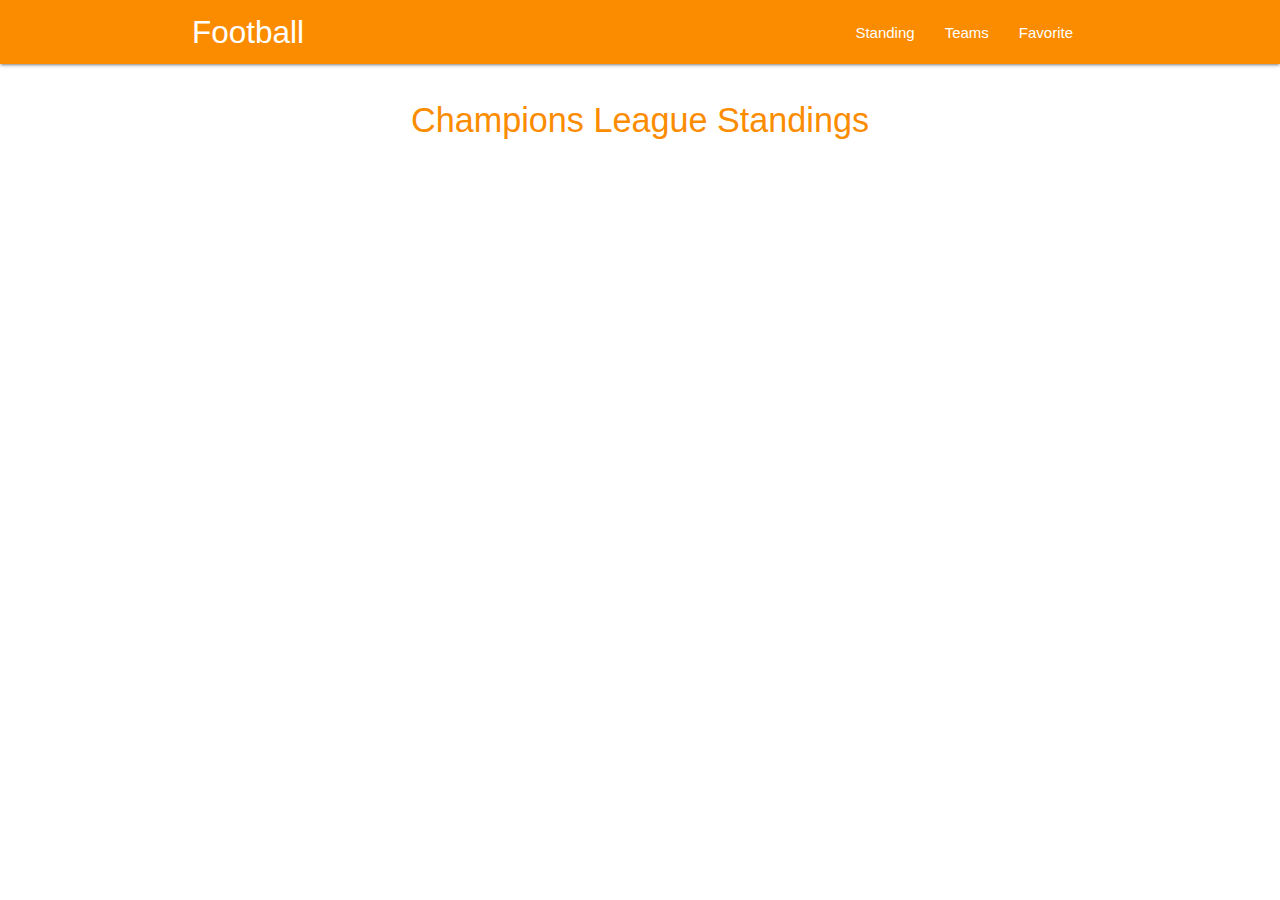
==== public/index.html @ 0f295193 "branch untuk hostin firebase" ====
<!DOCTYPE html>
<html lang="en">

<head>
    <meta charset="UTF-8">
    <title>Football WNF</title>
    <meta name="description" content="Free Football Apps" />
    <meta name="viewport" content="width=device-width, initial-scale=1" />
    <link href="https://fonts.googleapis.com/icon?family=Material+Icons" rel="stylesheet">
    <link rel="stylesheet" href="css/materialize.min.css">
    <link rel="manifest" href="manifest.json">
    <meta name="theme-color" content="#fb8c00">
    <link rel="apple-touch-icon-precomposed" sizes="57x57" href="favicomatic/apple-touch-icon-57x57.png" />
    <link rel="apple-touch-icon-precomposed" sizes="114x114" href="favicomatic/apple-touch-icon-114x114.png" />
    <link rel="apple-touch-icon-precomposed" sizes="72x72" href="favicomatic/apple-touch-icon-72x72.png" />
    <link rel="apple-touch-icon-precomposed" sizes="144x144" href="favicomatic/apple-touch-icon-144x144.png" />
    <link rel="apple-touch-icon-precomposed" sizes="60x60" href="favicomatic/apple-touch-icon-60x60.png" />
    <link rel="apple-touch-icon-precomposed" sizes="120x120" href="favicomatic/apple-touch-icon-120x120.png" />
    <link rel="apple-touch-icon-precomposed" sizes="76x76" href="favicomatic/apple-touch-icon-76x76.png" />
    <link rel="apple-touch-icon-precomposed" sizes="152x152" href="favicomatic/apple-touch-icon-152x152.png" />
    <link rel="icon" type="image/png" href="favicomatic/favicon-196x196.png" sizes="196x196" />
    <link rel="icon" type="image/png" href="favicomatic/favicon-96x96.png" sizes="96x96" />
    <link rel="icon" type="image/png" href="favicomatic/favicon-32x32.png" sizes="32x32" />
    <link rel="icon" type="image/png" href="favicomatic/favicon-16x16.png" sizes="16x16" />
    <link rel="icon" type="image/png" href="favicomatic/favicon-128.png" sizes="128x128" />
    <meta name="application-name" content="&nbsp;" />
    <meta name="msapplication-TileColor" content="#FFFFFF" />
    <meta name="msapplication-TileImage" content="mstile-144x144.png" />
    <meta name="msapplication-square70x70logo" content="mstile-70x70.png" />
    <meta name="msapplication-square150x150logo" content="mstile-150x150.png" />
    <meta name="msapplication-wide310x150logo" content="mstile-310x150.png" />
    <meta name="msapplication-square310x310logo" content="mstile-310x310.png" />

    <link rel="stylesheet" href="css/style.css">
</head>

<body>

    <!-- Start Navigation -->
    <nav class="orange darken-1" role="navigation">
        <div class="nav-wrapper container">
            <a href="#" class="brand-logo" id="logo-container" onclick="snowNotifikasiSederhana() ">Football</a>
            <a href="#" class="sidenav-trigger" data-target="nav-mobile">&#9776;</a>
            <ul class="topnav right hide-on-med-and-down"></ul>
            <ul class="sidenav" id="nav-mobile"></ul>
        </div>
    </nav>

    <div class="container" id="body-content">

    </div>

    <script src="js/materialize.min.js"></script>
    <script src="js/nav.js"></script>
    <script src="js/api.js"></script>
    <script src="js/idb.js"></script>
    <script src="js/db.js"></script>
    <script src="js/notif.js"></script>
    <script>
        // Pendaftaran service worker
        if ("serviceWorker" in navigator) {
            window.addEventListener("load", function () {
                navigator.serviceWorker
                    .register("/service-worker.js")
                    .then(function () {
                        console.log("Pendaftaran ServiceWorker berhasil");
                    })
                    .catch(function () {
                        console.log("Pendaftaran ServiceWorker gagal");
                    });
            });
        } else {
            console.log("ServiceWorker belum didukung browser ini.");
        }
    </script>
</body>

</html>
---- public/css/style.css ----
.mg1 {
  margin: 10px 10px 10px 10px;
}

.mg {
  margin-top: 20px;
}

.float {
  background-color: orange;
  border-radius: 15px !important;
}
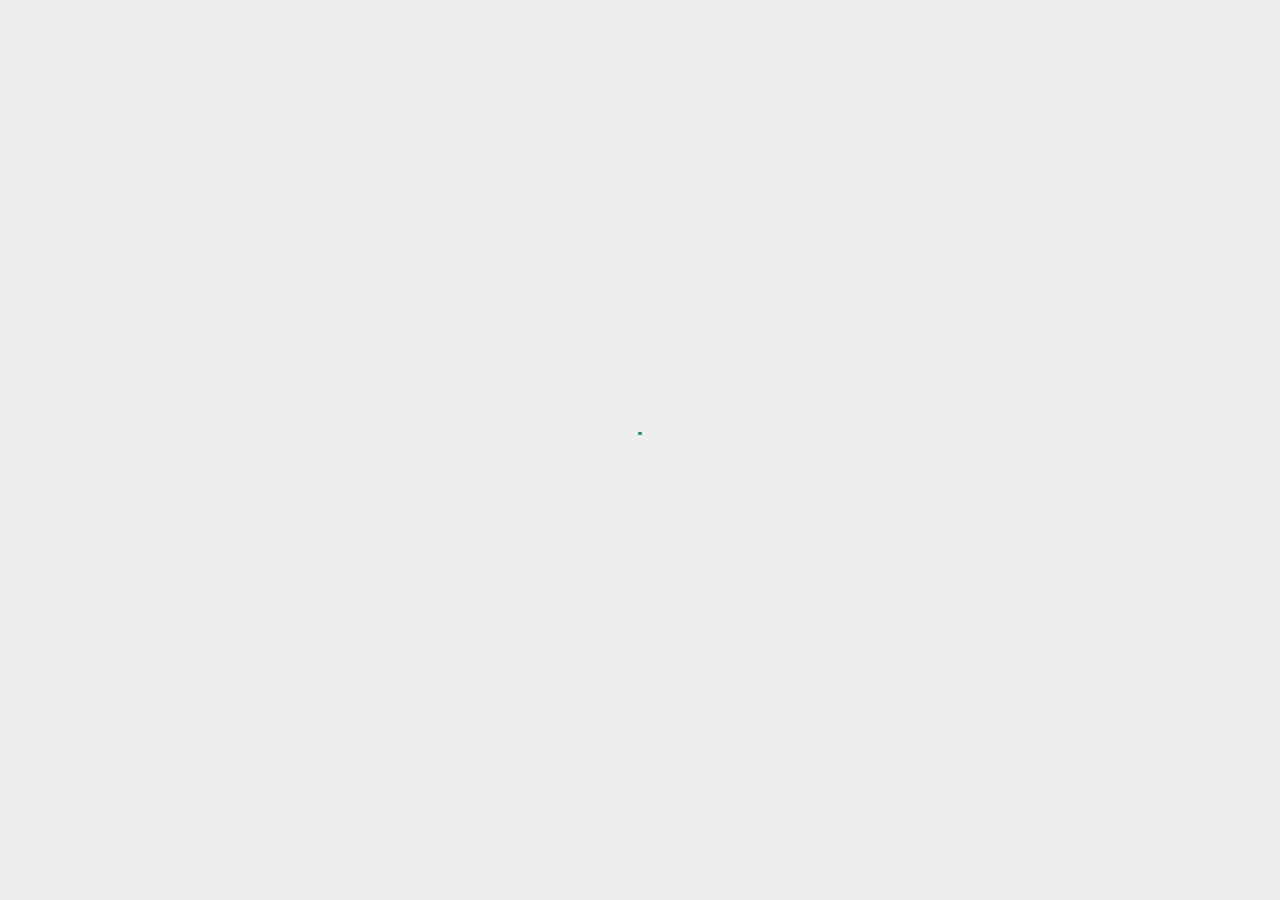
==== commit aa8d757f: "menambah preloader tapi belum di coba" ====
--- a/public/index.html
+++ b/public/index.html
@@ -45,6 +45,22 @@
             <ul class="sidenav" id="nav-mobile"></ul>
         </div>
     </nav>
+    <!-- loading -->
+    <div class="loading">
+        <div class="preloader-wrapper small active">
+            <div class="spinner-layer spinner-green-only">
+                <div class="circle-clipper left">
+                    <div class="circle"></div>
+                </div>
+                <div class="gap-patch">
+                    <div class="circle"></div>
+                </div>
+                <div class="circle-clipper right">
+                    <div class="circle"></div>
+                </div>
+            </div>
+        </div>
+    </div>
 
     <div class="container" id="body-content">
 
--- a/public/css/style.css
+++ b/public/css/style.css
@@ -9,4 +9,18 @@
 .float {
   background-color: orange;
   border-radius: 15px !important;
+}
+
+.loading {
+  display: flex;
+  align-items: center;
+  justify-content: center;
+  background-color: #eee;
+
+  position: fixed;
+  z-index: 100;
+  top: 0;
+  left: 0;
+  right: 0;
+  bottom: 0;
 }